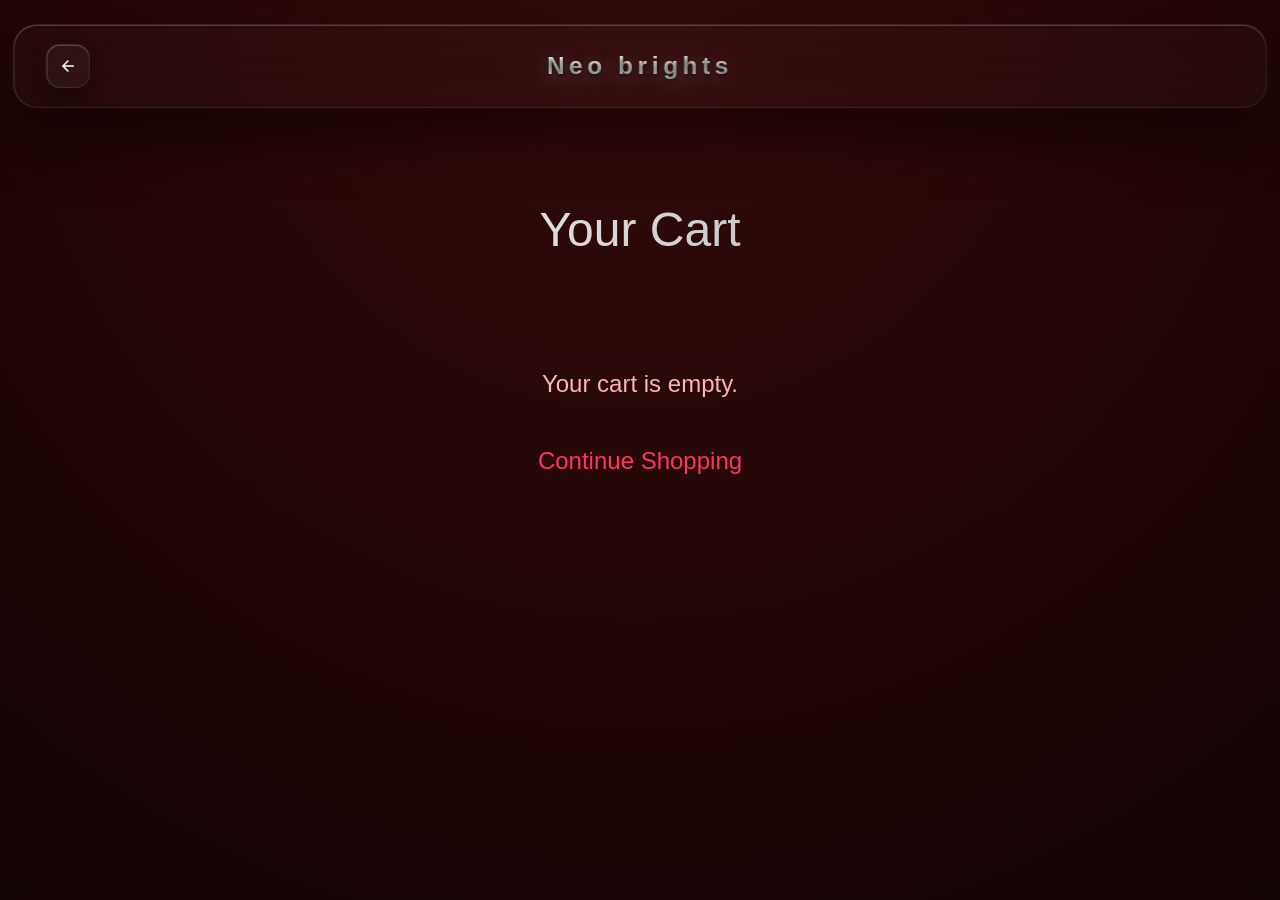
==== cart.html @ 3c1dd7f0 "Initial commit" ====
<!DOCTYPE html>
<html lang="en">
<head>
    <meta charset="UTF-8">
    <meta name="viewport" content="width=device-width, initial-scale=1.0">
    <title>Your Cart - Neo brights</title>
    <link rel="stylesheet" href="style.css">
    <style>
        body {
            background-color: var(--deep-black);
            color: var(--text-primary);
            min-height: 100vh;
            display: flex;
            flex-direction: column;
        }

        .cart-container {
            flex: 1;
            max-width: 1000px;
            margin: 10rem auto 4rem auto;
            padding: 2rem;
            width: 100%;
        }

        .cart-title {
            font-family: var(--font-serif);
            font-size: 3rem;
            margin-bottom: 2rem;
            background: linear-gradient(90deg, #ffffff, #aaaaaa);
            -webkit-background-clip: text;
            -webkit-text-fill-color: transparent;
            text-align: center;
        }

        .cart-items {
            display: flex;
            flex-direction: column;
            gap: 1.5rem;
            margin-bottom: 3rem;
        }

        .cart-item {
            display: flex;
            align-items: center;
            background: rgba(255, 255, 255, 0.03);
            backdrop-filter: blur(16px);
            padding: 1.5rem;
            border-radius: 16px;
            border: 1px solid rgba(255, 255, 255, 0.08);
            gap: 1.5rem;
        }

        .cart-item-img {
            width: 100px;
            height: 100px;
            object-fit: cover;
            border-radius: 10px;
            border: 1px solid rgba(255,255,255,0.1);
        }

        .cart-item-info {
            flex: 1;
        }

        .cart-item-title {
            font-size: 1.5rem;
            font-family: var(--font-serif);
            margin-bottom: 0.5rem;
        }

        .cart-item-price {
            color: var(--text-muted);
            font-family: var(--font-sans);
            font-size: 1.2rem;
        }

        .remove-btn {
            background: rgba(255, 50, 50, 0.1);
            color: #ff5555;
            border: 1px solid rgba(255, 50, 50, 0.3);
            padding: 0.5rem 1rem;
            border-radius: 8px;
            cursor: pointer;
            transition: all 0.3s ease;
        }

        .remove-btn:hover {
            background: rgba(255, 50, 50, 0.3);
        }

        .cart-summary {
            background: rgba(30, 5, 5, 0.5);
            padding: 2rem;
            border-radius: 16px;
            border: 1px solid rgba(255, 50, 50, 0.15);
            text-align: right;
            display: flex;
            flex-direction: column;
            align-items: flex-end;
            gap: 1rem;
        }

        .cart-total {
            font-size: 2rem;
            font-family: var(--font-serif);
            margin-bottom: 0.5rem;
        }

        .checkout-actions {
            display: flex;
            gap: 1rem;
        }

        .checkout-btn {
            display: inline-block;
            background: linear-gradient(135deg, #ff3366, #ff0044);
            color: white;
            text-decoration: none;
            padding: 1rem 2.5rem;
            border-radius: 30px;
            font-family: var(--font-sans);
            font-weight: bold;
            font-size: 1.2rem;
            transition: all 0.3s ease;
            box-shadow: 0 10px 20px rgba(255,50,100,0.4);
            cursor: pointer;
            border: none;
        }

        .checkout-btn:hover {
            transform: translateY(-3px);
            box-shadow: 0 15px 30px rgba(255,50,100,0.6);
        }

        .checkout-dashboard {
            background: rgba(255, 255, 255, 0.03);
            padding: 2rem;
            border-radius: 16px;
            border: 1px solid rgba(255, 255, 255, 0.08);
            display: flex;
            flex-direction: column;
            gap: 1.5rem;
            width: 100%;
            text-align: left;
            margin-top: 1.5rem;
            box-sizing: border-box;
        }

        .form-group {
            display: flex;
            flex-direction: column;
            gap: 0.5rem;
        }

        .form-group label {
            font-family: var(--font-sans);
            font-size: 0.9rem;
            text-transform: uppercase;
            letter-spacing: 0.1em;
            color: var(--text-muted);
            margin-left: 0.5rem;
        }

        .form-group input[type="text"],
        .form-group input[type="tel"],
        .form-group textarea {
            background: rgba(0, 0, 0, 0.2);
            border: 1px solid rgba(255, 50, 50, 0.2);
            border-radius: 12px;
            padding: 1rem 1.2rem;
            color: var(--text-primary);
            font-family: var(--font-sans);
            font-size: 1rem;
            transition: all 0.3s ease;
            resize: vertical;
        }

        .form-group input:focus,
        .form-group textarea:focus {
            outline: none;
            border-color: rgba(255, 50, 50, 0.6);
            background: rgba(255, 50, 50, 0.05);
        }

        .location-container {
            display: flex;
            flex-direction: column;
            gap: 0.8rem;
        }

        .btn-location {
            background: rgba(255, 50, 50, 0.1);
            color: #ffcccc;
            border: 1px solid rgba(255, 50, 50, 0.3);
            padding: 0.8rem 1.5rem;
            border-radius: 12px;
            font-family: var(--font-sans);
            font-weight: 600;
            cursor: pointer;
            transition: all 0.3s ease;
            display: flex;
            align-items: center;
            gap: 0.5rem;
            width: fit-content;
        }

        .btn-location:hover {
            background: rgba(255, 50, 50, 0.2);
        }

        .location-display {
            background: rgba(0,0,0,0.3);
            border: 1px solid rgba(255,255,255,0.1);
            color: var(--text-muted);
            padding: 0.8rem 1rem;
            border-radius: 8px;
            font-size: 0.9rem;
            font-family: monospace;
            word-break: break-all;
            display: none;
        }

        .btn-whatsapp {
            background: linear-gradient(135deg, #25D366, #128C7E);
            color: white;
            text-decoration: none;
            padding: 1.2rem;
            border-radius: 30px;
            font-family: var(--font-sans);
            font-weight: 700;
            font-size: 1.1rem;
            display: flex;
            justify-content: center;
            align-items: center;
            gap: 0.8rem;
            border: none;
            cursor: pointer;
            transition: all 0.3s ease;
            box-shadow: 0 10px 20px rgba(37, 211, 102, 0.3);
            width: 100%;
        }

        .btn-whatsapp:hover {
            transform: translateY(-3px);
            box-shadow: 0 15px 30px rgba(37, 211, 102, 0.4);
        }

        .empty-cart {
            text-align: center;
            color: var(--text-muted);
            font-size: 1.5rem;
            padding: 4rem 0;
            font-family: var(--font-sans);
        }

        @media (max-width: 768px) {
            .cart-item {
                flex-direction: column;
                text-align: center;
            }
            .cart-summary {
                align-items: center;
                text-align: center;
            }
            .checkout-actions {
                flex-direction: column;
            }
        }
    </style>
</head>
<body>

    <!-- TOP BAR -->
    <div class="top-bar">
        <div class="top-bar-left">
            <a href="index.html" class="social-btn" title="Back Home">
                <svg viewBox="0 0 24 24" fill="currentColor" width="18" height="18">
                    <path d="M20 11H7.83l5.59-5.59L12 4l-8 8 8 8 1.41-1.41L7.83 13H20v-2z"/>
                </svg>
            </a>
        </div>
        
        <div class="top-bar-center">
            <div class="brand">Neo brights</div>
        </div>

        <div class="top-bar-right">
            <!-- Space holder to keep center aligned -->
            <div style="width: 44px; height: 44px;"></div>
        </div>
    </div>

    <div class="cart-container">
        <h1 class="cart-title">Your Cart</h1>
        <div id="cart-items-container" class="cart-items">
            <!-- Cart items injected via JS -->
        </div>

        <div id="cart-summary" class="cart-summary" style="display: none;">
            <div class="checkout-actions">
                <button class="remove-btn" onclick="clearCart()">Clear Cart</button>
            </div>
            
            <div id="checkout-content" class="checkout-dashboard">
                <h3 style="font-family: var(--font-serif); font-size: 1.5rem; margin-bottom: 0;">Checkout Details</h3>
                
                <div class="form-group">
                    <label for="order-name">Your Full Name</label>
                    <input type="text" id="order-name" placeholder="John Doe" required>
                </div>

                <div class="form-group">
                    <label for="order-address">Delivery Address</label>
                    <textarea id="order-address" rows="3" placeholder="House/Flat No, Street, Landmark, City, Pincode" required></textarea>
                </div>

                <div class="location-container">
                    <button class="btn-location" id="btn-location">
                        <svg viewBox="0 0 24 24" fill="currentColor" width="18" height="18">
                            <path d="M12 2C8.13 2 5 5.13 5 9c0 5.25 7 13 7 13s7-7.75 7-13c0-3.87-3.13-7-7-7zm0 9.5c-1.38 0-2.5-1.12-2.5-2.5s1.12-2.5 2.5-2.5 2.5 1.12 2.5 2.5-1.12 2.5-2.5 2.5z"/>
                        </svg>
                        Detect Current Location
                    </button>
                    <div class="location-display" id="location-display">Waiting for location...</div>
                </div>

                <button class="btn-whatsapp" id="btn-whatsapp">
                    <svg viewBox="0 0 24 24" fill="currentColor" width="24" height="24">
                        <path d="M17.472 14.382c-.297-.149-1.758-.867-2.03-.967-.273-.099-.471-.148-.67.15-.197.297-.767.966-.94 1.164-.173.199-.347.223-.644.075-.297-.15-1.255-.463-2.39-1.475-.883-.788-1.48-1.761-1.653-2.059-.173-.297-.018-.458.13-.606.134-.133.298-.347.446-.52.149-.174.198-.298.298-.497.099-.198.05-.371-.025-.52-.075-.149-.669-1.612-.916-2.207-.242-.579-.487-.5-.669-.51-.173-.008-.371-.01-.57-.01-.198 0-.52.074-.792.372-.272.297-1.04 1.016-1.04 2.479 0 1.462 1.065 2.875 1.213 3.074.149.198 2.096 3.2 5.077 4.487.709.306 1.262.489 1.694.625.712.227 1.36.195 1.871.118.571-.085 1.758-.719 2.006-1.413.248-.694.248-1.289.173-1.413-.074-.124-.272-.198-.57-.347m-5.421 7.403h-.004a9.87 9.87 0 01-5.031-1.378l-.361-.214-3.741.982.998-3.648-.235-.374a9.86 9.86 0 01-1.51-5.26c.001-5.45 4.436-9.884 9.888-9.884 2.64 0 5.122 1.03 6.988 2.898a9.825 9.825 0 012.893 6.994c-.003 5.45-4.437 9.884-9.885 9.884m8.413-18.297A11.815 11.815 0 0012.05 0C5.495 0 .16 5.335.157 11.892c0 2.096.547 4.142 1.588 5.945L.057 24l6.305-1.654a11.882 11.882 0 005.683 1.448h.005c6.554 0 11.89-5.335 11.893-11.893a11.821 11.821 0 00-3.48-8.413z"/>
                    </svg>
                    Place Order via WhatsApp
                </button>
            </div>
        </div>
    </div>

    <script>
        function loadCart() {
            const cartItemsContainer = document.getElementById("cart-items-container");
            const cartSummary = document.getElementById("cart-summary");
            
            let cart = JSON.parse(localStorage.getItem("neo_cart")) || [];

            if (cart.length === 0) {
                cartItemsContainer.innerHTML = '<div class="empty-cart">Your cart is empty. <br><br><a href="index.html" style="color: #ff3366; text-decoration: none;">Continue Shopping</a></div>';
                cartSummary.style.display = "none";
                return;
            }

            cartSummary.style.display = "flex";
            cartItemsContainer.innerHTML = "";

            cart.forEach((item, index) => {
                const itemDiv = document.createElement("div");
                itemDiv.className = "cart-item fade-in-section";
                itemDiv.innerHTML = `
                    <img src="${item.image}" alt="${item.title}" class="cart-item-img">
                    <div class="cart-item-info">
                        <h2 class="cart-item-title">${item.title}</h2>
                        <div class="cart-item-price">Qty: ${item.quantity || 1}</div>
                    </div>
                    <button class="remove-btn" onclick="removeItem(${index})">Remove</button>
                `;
                cartItemsContainer.appendChild(itemDiv);
            });

            // Trigger animation for newly rendered items
            setTimeout(() => {
                document.querySelectorAll('.fade-in-section').forEach(el => {
                    el.style.opacity = '1';
                    el.style.transform = 'translateY(0)';
                    el.style.transition = 'opacity 0.8s ease, transform 0.8s ease';
                });
            }, 50);
        }

        function removeItem(index) {
            let cart = JSON.parse(localStorage.getItem("neo_cart")) || [];
            cart.splice(index, 1);
            localStorage.setItem("neo_cart", JSON.stringify(cart));
            loadCart();
        }

        function clearCart() {
            if(confirm("Are you sure you want to clear your cart?")) {
                localStorage.removeItem("neo_cart");
                loadCart();
            }
        }

        let userLocationStr = "";

        document.addEventListener("DOMContentLoaded", () => {
            loadCart();
            
            // Listen for cross-tab cart updates
            window.addEventListener("storage", function(e) {
                if (e.key === "neo_cart") {
                    loadCart();
                }
            });
            
            // Location Logic
            const btnLocation = document.getElementById("btn-location");
            const locationDisplay = document.getElementById("location-display");

            btnLocation.addEventListener("click", () => {
                locationDisplay.style.display = "block";
                locationDisplay.textContent = "Fetching location...";
                
                if (navigator.geolocation) {
                    navigator.geolocation.getCurrentPosition(
                        (position) => {
                            const lat = position.coords.latitude;
                            const lng = position.coords.longitude;
                            const mapsLink = `https://www.google.com/maps?q=${lat},${lng}`;
                            userLocationStr = mapsLink;
                            locationDisplay.innerHTML = `Location found! <br> <a href="${mapsLink}" target="_blank" style="color: #ffcccc;">${mapsLink}</a>`;
                            btnLocation.textContent = "Location Detected ✓";
                            btnLocation.style.background = "rgba(0, 255, 0, 0.1)";
                            btnLocation.style.borderColor = "rgba(0, 255, 0, 0.3)";
                            btnLocation.style.color = "#aaffaa";
                        },
                        (error) => {
                            locationDisplay.textContent = "Unable to retrieve your location.";
                        }
                    );
                } else {
                    locationDisplay.textContent = "Geolocation is not supported by your browser.";
                }
            });

            // WhatsApp Ordering Logic
            const btnWhatsapp = document.getElementById("btn-whatsapp");
            btnWhatsapp.addEventListener("click", () => {
                let cart = JSON.parse(localStorage.getItem("neo_cart")) || [];
                if(cart.length === 0) {
                    alert("Your cart is empty.");
                    return;
                }

                const name = document.getElementById("order-name").value.trim();
                const address = document.getElementById("order-address").value.trim();

                if (!name || !address) {
                    alert("Please fill in your Name and Delivery Address.");
                    return;
                }

                let message = `*NEW ORDER - NEO BRIGHTS*%0A%0A`;
                message += `*Customer Details:*%0A`;
                message += `Name: ${name}%0A`;
                message += `Address: ${address}%0A`;
                if (userLocationStr) {
                    message += `Location Pin: ${userLocationStr}%0A`;
                }
                
                message += `%0A*Order Items:*%0A`;
                cart.forEach(item => {
                    let qty = item.quantity || 1;
                    message += `- ${item.title} x${qty}%0A`;
                });
                message += `%0APlease confirm my order and provide payment details.`;

                const whatsappNumber = "916235049267";
                window.location.href = `https://wa.me/${whatsappNumber}?text=${message}`;
            });
        });
    </script>
</body>
</html>
---- style.css ----
:root {
    --deep-black: #140505;
    --matte-charcoal: #1f0808;
    --border-color: rgba(255, 115, 115, 0.2);
    --text-primary: #FFFFFF;
    --text-muted: #ffb3b3;
    
    --font-serif: 'Outfit', sans-serif;
    --font-sans: 'Inter', sans-serif;
    
    --spacing-sm: 1.5rem;
    --spacing-md: 3rem;
    --spacing-lg: 6rem;
    --spacing-xl: 10rem;
}

* {
    margin: 0;
    padding: 0;
    box-sizing: border-box;
}

body {
    background: radial-gradient(circle at 50% 0%, #330a0a 0%, #140505 100%);
    background-attachment: fixed;
    color: var(--text-primary);
    font-family: var(--font-sans);
    line-height: 1.6;
    -webkit-font-smoothing: antialiased;
    /* Smooth scroll for native scrolling */
    scroll-behavior: smooth;
    overflow-x: hidden;
}

/* Typography */
h1, h2, h3, .serif {
    font-family: var(--font-serif);
    font-weight: 400;
}

.metadata {
    font-family: var(--font-sans);
    text-transform: uppercase;
    letter-spacing: 0.15em;
    font-size: 0.75rem;
    color: var(--text-muted);
}

.top-bar {
    position: fixed;
    top: 1.5rem;
    left: 50%;
    transform: translateX(-50%);
    width: 98%;
    max-width: 1600px;
    z-index: 200;
    display: flex;
    justify-content: space-between;
    padding: 1.2rem 2rem;
    pointer-events: none; /* Allows clicks to pass through empty spaces */
    
    /* Liquid Glass Box Edge Carved */
    background: rgba(255, 255, 255, 0.02);
    backdrop-filter: blur(24px);
    -webkit-backdrop-filter: blur(24px);
    border-radius: 24px;
    border: 1px solid rgba(255, 255, 255, 0.08);
    box-shadow: 0 30px 60px rgba(0, 0, 0, 0.4), inset 0 1px 0 rgba(255, 255, 255, 0.2), inset 1px 0 0 rgba(255, 255, 255, 0.1);
}
.top-bar-left, .top-bar-right {
    display: flex;
    gap: 1rem;
}

.social-btn {
    pointer-events: auto; /* Makes the button itself clickable */
    color: var(--text-primary);
    
    /* Liquid Glass Box Edge Carved */
    background: rgba(255, 255, 255, 0.03);
    backdrop-filter: blur(16px);
    -webkit-backdrop-filter: blur(16px);
    border-radius: 14px; /* Carved box edges instead of full circle */
    border: 1px solid rgba(255, 255, 255, 0.1);
    box-shadow: 0 10px 20px rgba(0, 0, 0, 0.3), inset 0 1px 0 rgba(255, 255, 255, 0.2), inset 1px 0 0 rgba(255, 255, 255, 0.1);
    
    width: 44px;
    height: 44px;
    display: flex;
    align-items: center;
    justify-content: center;
    transition: all 0.3s cubic-bezier(0.25, 1, 0.5, 1);
    text-decoration: none;
}

.social-btn:hover {
    background: rgba(255, 255, 255, 0.1);
    transform: translateY(-3px);
    box-shadow: 0 15px 30px rgba(0, 0, 0, 0.4), inset 0 1px 0 rgba(255, 255, 255, 0.4), inset 1px 0 0 rgba(255, 255, 255, 0.3);
}

.top-bar-center {
    display: flex;
    align-items: center;
    justify-content: center;
}

.brand {
    font-family: var(--font-serif);
    font-size: 1.5rem;
    font-weight: 700;
    letter-spacing: 0.2em;
    background: linear-gradient(90deg, #ffffff, #dddddd);
    -webkit-background-clip: text;
    -webkit-text-fill-color: transparent;
    text-shadow: 0 4px 20px rgba(255,255,255,0.3), 0 2px 5px rgba(0,0,0,0.8);
    margin: 0 1rem;
}

/* Base Scroll Sections */
.scroll-section {
    position: relative;
    width: 100%;
}

.sticky-container {
    position: sticky;
    top: 0;
    height: 100vh;
    width: 100%;
    display: flex;
    flex-direction: column;
    justify-content: center;
    align-items: center;
    overflow: hidden;
}

/* CANVAS HERO & MIDDLE SECTIONS */
#hero-canvas, #middle-canvas {
    position: absolute;
    top: 0;
    left: 0;
    width: 100vw;
    height: 100vh;
    object-fit: cover;
    z-index: 1;
}

.hero-content {
    position: absolute;
    top: 50%;
    left: 50%;
    transform: translate(-50%, -50%);
    z-index: 10;
    text-align: center;
    pointer-events: none;
    width: 100%;
}

.hero-title {
    font-size: 8vw; /* Massive typography */
    line-height: 1;
    margin-bottom: 1rem;
    opacity: 0; /* Managed by JS */
}

.hero-subtitle {
    font-family: var(--font-sans);
    font-weight: 300;
    font-size: 1.2rem;
    color: var(--text-muted);
    opacity: 0;
}

.hero-search-container {
    margin-top: 2.5rem;
    display: flex;
    align-items: center;
    background: rgba(255, 255, 255, 0.05);
    backdrop-filter: blur(16px);
    -webkit-backdrop-filter: blur(16px);
    border-radius: 40px;
    padding: 0.5rem;
    border: 1px solid rgba(255, 255, 255, 0.1);
    box-shadow: 0 15px 30px rgba(0, 0, 0, 0.3), inset 0 1px 0 rgba(255, 255, 255, 0.2);
    width: 100%;
    min-width: 320px;
    max-width: 450px;
    pointer-events: auto; /* Allow typing in search */
    animation: fadeUpSearch 1s ease forwards;
    opacity: 0;
    transform: translateY(20px);
    transition: all 0.3s ease;
}

.hero-search-container:focus-within {
    border-color: rgba(255, 115, 115, 0.6);
    box-shadow: 0 0 25px rgba(255, 115, 115, 0.3), inset 0 1px 0 rgba(255, 255, 255, 0.2);
    background: rgba(255, 255, 255, 0.08);
}

@keyframes fadeUpSearch {
    to {
        opacity: 1;
        transform: translateY(0);
    }
}

.hero-search-input {
    flex: 1;
    background: transparent;
    border: none;
    outline: none;
    color: var(--text-primary);
    font-family: var(--font-sans);
    font-size: 1.1rem;
    padding: 0.5rem 1rem;
}

.hero-search-input::placeholder {
    color: rgba(255, 255, 255, 0.5);
}

.hero-search-btn {
    background: linear-gradient(135deg, #ff4d4d, #ff9999);
    border: none;
    border-radius: 50%;
    width: 45px;
    height: 45px;
    display: flex;
    justify-content: center;
    align-items: center;
    color: #ffffff;
    cursor: pointer;
    transition: all 0.3s ease;
    box-shadow: 0 5px 15px rgba(255, 77, 77, 0.4);
}

.hero-search-btn:hover {
    background: linear-gradient(135deg, #ff3333, #ff8080);
    transform: scale(1.1);
    box-shadow: 0 8px 25px rgba(255, 77, 77, 0.6), 0 0 15px rgba(255, 77, 77, 0.5);
}

.feature-overlay {
    position: absolute;
    z-index: 20;
    max-width: 350px;
    opacity: 0;
    pointer-events: none;
}

#feature-1, #middle-feature-1 {
    top: 20%;
    left: 10%;
}

#feature-2, #middle-feature-2 {
    bottom: 20%;
    right: 10%;
    text-align: right;
}

#feature-3, #middle-feature-3 {
    bottom: 20%;
    left: 10%;
}

.feature-subtitle {
    font-family: var(--font-sans);
    text-transform: uppercase;
    letter-spacing: 0.15em;
    font-size: 0.75rem;
    color: var(--text-primary);
    margin-bottom: 0.5rem;
}

.feature-title {
    font-family: var(--font-serif);
    font-size: 2.2rem;
    line-height: 1.1;
    margin-bottom: 0.5rem;
    color: var(--text-primary);
}

.feature-desc {
    font-family: var(--font-sans);
    font-size: 1rem;
    font-weight: 300;
    color: var(--text-muted);
}

/* DETAILS SECTION */
.extended-scroll {
    height: 250vh; /* Long scroll area to trigger animations */
    background-color: var(--deep-black);
    border-top: 1px solid var(--border-color);
}

.details-layout {
    display: flex;
    justify-content: center;
    align-items: center;
    background-color: var(--matte-charcoal);
}

.details-text-container {
    max-width: 800px;
    padding: var(--spacing-md);
    text-align: center;
}

.details-title {
    font-size: 5rem;
    line-height: 1.1;
    margin: 2rem 0;
    color: var(--text-primary);
}

.details-description {
    font-size: 1.5rem;
    font-weight: 300;
    color: var(--text-muted);
    margin-bottom: 3rem;
}

/* Initial state for elements animated by JS */
.slide-up-item {
    opacity: 0;
}

.fade-in-section {
    opacity: 0;
}


/* Antigravity Container for Normal Flow Sections */
.antigravity-container {
    max-width: 1600px;
    margin: 0 auto;
    padding: var(--spacing-md) var(--spacing-sm);
    padding-bottom: var(--spacing-xl);
    background: transparent;
}

/* Section 3: Trust Ecosystem Grid */
.trust-ecosystem {
    display: grid;
    grid-template-columns: repeat(1, 1fr);
    gap: 1.5rem;
    margin-bottom: var(--spacing-xl);
}

@media (min-width: 768px) {
    .trust-ecosystem {
        grid-template-columns: repeat(3, 1fr);
    }
}

.trust-badge {
    border: 1px solid var(--border-color);
    border-radius: 16px;
    padding: var(--spacing-md);
    display: flex;
    flex-direction: column;
    align-items: center;
    justify-content: center;
    gap: 1rem;
    background: rgba(255, 255, 255, 0.03);
    backdrop-filter: blur(12px);
    -webkit-backdrop-filter: blur(12px);
    box-shadow: 0 10px 30px rgba(0, 0, 0, 0.2);
    transition: all 0.3s ease;
}

.trust-badge:hover {
    background: rgba(255, 255, 255, 0.06);
    transform: translateY(-5px);
}

.badge-icon {
    font-size: 1.5rem;
}

.badge-text {
    font-family: var(--font-sans);
    text-transform: uppercase;
    letter-spacing: 0.1em;
    font-size: 0.8rem;
    color: var(--text-muted);
}

/* Section 4: Narrative Specifications */
.narrative-specs {
    border-top: 1px solid var(--border-color);
    padding-top: var(--spacing-lg);
    margin-bottom: var(--spacing-xl);
}

.section-heading {
    font-size: 2.5rem;
    margin-bottom: var(--spacing-md);
    text-align: center;
}

.specs-grid {
    display: grid;
    grid-template-columns: 1fr;
    gap: 1.5rem;
}

@media (min-width: 768px) {
    .specs-grid {
        grid-template-columns: repeat(2, 1fr);
    }
}

@media (min-width: 1024px) {
    .specs-grid {
        grid-template-columns: repeat(3, 1fr);
    }
}

.spec-item {
    border: 1px solid var(--border-color);
    border-radius: 16px;
    padding: var(--spacing-md);
    display: flex;
    flex-direction: column;
    gap: 0.5rem;
    background: rgba(255, 255, 255, 0.03);
    backdrop-filter: blur(12px);
    -webkit-backdrop-filter: blur(12px);
    box-shadow: 0 10px 30px rgba(0, 0, 0, 0.2);
    transition: all 0.3s ease;
}

.spec-item:hover {
    background: rgba(255, 255, 255, 0.06);
    transform: translateY(-5px);
}

.spec-label {
    font-family: var(--font-sans);
    text-transform: uppercase;
    letter-spacing: 0.1em;
    font-size: 0.75rem;
    color: var(--text-muted);
}

.spec-value {
    font-family: var(--font-serif);
    font-size: 1.5rem;
    color: var(--text-primary);
}

/* Spare Parts Explanation Note */
.spare-parts-note {
    border: 1px solid var(--border-color);
    padding: var(--spacing-lg);
    background: rgba(255, 255, 255, 0.03);
    backdrop-filter: blur(12px);
    -webkit-backdrop-filter: blur(12px);
    border-radius: 16px;
    box-shadow: 0 10px 30px rgba(0, 0, 0, 0.2);
    margin-bottom: var(--spacing-lg);
    text-align: center;
}

.note-title {
    font-family: var(--font-serif);
    font-size: 2.2rem;
    color: var(--text-primary);
    margin-bottom: 1.5rem;
    letter-spacing: 0.05em;
}

.note-lines {
    display: flex;
    flex-direction: column;
    gap: 1rem;
    align-items: center;
}

.note-text {
    font-family: var(--font-sans);
    font-size: 1.1rem;
    color: var(--text-muted);
    font-weight: 300;
    max-width: 800px;
    line-height: 1.5;
}

/* Section 5: Location Section */
.location-section {
    border: 1px solid var(--border-color);
    padding: var(--spacing-md);
    background: rgba(255, 255, 255, 0.03);
    backdrop-filter: blur(12px);
    -webkit-backdrop-filter: blur(12px);
    border-radius: 16px;
    box-shadow: 0 10px 30px rgba(0, 0, 0, 0.2);
    margin-bottom: var(--spacing-lg);
    display: flex;
    flex-direction: column;
    align-items: center;
    gap: 2rem;
}

.location-title {
    font-family: var(--font-sans);
    font-size: 2rem;
    font-weight: 700;
    color: var(--text-primary);
    text-transform: uppercase;
    letter-spacing: 0.1em;
    text-align: center;
}

.map-container {
    width: 100%;
    height: 400px;
    position: relative;
    border-radius: 12px;
    overflow: hidden;
    border: 1px solid rgba(255, 255, 255, 0.1);
}

.map-container iframe {
    width: 100%;
    height: 100%;
    filter: invert(90%) hue-rotate(180deg); /* Dark mode map trick */
    opacity: 0.8;
    transition: opacity 0.3s;
}

.map-container:hover iframe {
    opacity: 1;
}

.animated-pin {
    position: absolute;
    top: 50%;
    left: 50%;
    transform: translate(-50%, -50%);
    pointer-events: none;
    color: #ff3366;
    animation: bounce-pin 2s infinite cubic-bezier(0.28, 0.84, 0.42, 1);
    z-index: 10;
    filter: drop-shadow(0 10px 10px rgba(0,0,0,0.5));
}

@keyframes bounce-pin {
    0%, 100% {
        transform: translate(-50%, -50%) translateY(0);
    }
    50% {
        transform: translate(-50%, -50%) translateY(-20px);
    }
}

.location-actions {
    margin-top: 1rem;
}

.btn-map {
    display: inline-flex;
    align-items: center;
    padding: 1rem 2rem;
    font-family: var(--font-sans);
    font-size: 1rem;
    font-weight: 600;
    text-transform: uppercase;
    letter-spacing: 0.05em;
    color: var(--deep-black);
    background-color: var(--text-primary);
    border-radius: 30px;
    text-decoration: none;
    transition: all 0.3s ease;
}

.btn-map:hover {
    transform: translateY(-3px);
    box-shadow: 0 10px 20px rgba(255, 255, 255, 0.2);
}

/* Section 4: Component Anatomy (Product Grid) */
.product-grid-container {
    display: grid;
    grid-template-columns: repeat(1, 1fr);
    gap: 2rem;
    padding: 4rem 1.5rem;
    background-color: var(--deep-black);
    max-width: 1100px;
    margin: 0 auto;
}

@media (min-width: 768px) {
    .product-grid-container {
        grid-template-columns: repeat(2, 1fr);
    }
}

.product-grid-item {
    background: rgba(255, 255, 255, 0.03);
    border: 1px solid rgba(255, 255, 255, 0.1);
    border-radius: 16px;
    padding: 2rem;
    display: flex;
    flex-direction: column;
    align-items: center;
    justify-content: space-between;
    box-shadow: 0 10px 30px rgba(0,0,0,0.3);
    transition: all 0.3s ease;
    height: 100%;
}

.product-grid-item:hover {
    transform: translateY(-8px) scale(1.02);
    box-shadow: 0 15px 40px rgba(255, 115, 115, 0.2), 0 0 20px rgba(255, 77, 77, 0.1);
    background: rgba(255, 255, 255, 0.06);
    border-color: rgba(255, 115, 115, 0.4);
}

.product-grid-item img {
    width: 100%;
    height: 240px;
    object-fit: contain;
    border-radius: 8px;
    margin-bottom: 1.5rem;
    transition: transform 0.4s ease;
}

.product-grid-item:hover img {
    transform: scale(1.03);
}

.product-grid-text {
    text-align: center;
    width: 100%;
    display: flex;
    flex-direction: column;
    align-items: center;
    flex-grow: 1;
}

.product-grid-text .anatomy-title {
    font-size: 1.35rem;
    font-weight: 500;
    line-height: 1.4;
    margin-bottom: 1rem;
    color: var(--text-primary);
}

.anatomy-title {
    font-size: 3rem;
    line-height: 1.1;
    margin-bottom: 1rem;
    color: var(--text-primary);
}

.anatomy-desc {
    font-family: var(--font-sans);
    font-size: 1.2rem;
    font-weight: 300;
    color: var(--text-muted);
}
/* STATIC SECTION TITLE */
.static-title-container {
    width: 100%;
    background: transparent;
    padding: 6rem 0 2rem 0;
    text-align: center;
    position: relative;
    z-index: 50;
    display: flex;
    justify-content: center;
}

.static-title {
    font-family: var(--font-serif);
    font-size: 3.5rem;
    font-weight: 400;
    text-transform: capitalize;
    letter-spacing: 0.05em;
    display: inline-block;
    
    /* Elegant Metallic Gradient */
    background: linear-gradient(90deg, #dddddd, #ffffff, #aaaaaa);
    -webkit-background-clip: text;
    -webkit-text-fill-color: transparent;
    text-shadow: 0 5px 15px rgba(255, 255, 255, 0.1);
}

/* MARQUEE SECTION */
.marquee-container {
    width: 100%;
    overflow: hidden;
    background-color: var(--matte-charcoal);
    padding: 2rem 0;
    display: flex;
    white-space: nowrap;
    border-top: 1px solid var(--border-color);
    border-bottom: 1px solid var(--border-color);
    position: relative;
    z-index: 50;
}

.marquee-content {
    display: flex;
    animation: marquee-scroll 20s linear infinite;
}

.marquee-content span {
    font-family: 'DotGothic16', monospace;
    font-size: 4rem;
    color: var(--text-primary);
    display: inline-flex;
    align-items: center;
    padding-right: 2rem;
}

.marquee-bold .marquee-content span {
    font-family: var(--font-sans) !important;
    font-weight: 700 !important;
}

.white-point {
    display: inline-block;
    width: 15px;
    height: 15px;
    background-color: #ffffff;
    border-radius: 50%;
    margin-left: 2rem;
    box-shadow: 0 0 15px rgba(255, 255, 255, 0.9);
}

@keyframes marquee-scroll {
    0% {
        transform: translateX(0);
    }
    100% {
        transform: translateX(-100%);
    }
}

/* SLIDING SIDEBAR MENU */
.sidebar-overlay {
    position: fixed;
    top: 0;
    left: 0;
    width: 100vw;
    height: 100vh;
    background: rgba(0, 0, 0, 0.6);
    backdrop-filter: blur(5px);
    z-index: 900;
    opacity: 0;
    visibility: hidden;
    transition: all 0.4s ease;
}

.sidebar-overlay.active {
    opacity: 1;
    visibility: visible;
}

.sidebar-menu {
    position: fixed;
    top: 0;
    left: 0;
    width: 350px;
    height: 100vh;
    background: rgba(5, 10, 21, 0.85);
    backdrop-filter: blur(20px);
    -webkit-backdrop-filter: blur(20px);
    border-right: 1px solid rgba(255, 255, 255, 0.1);
    z-index: 1000;
    transform: translateX(-100%);
    transition: transform 0.4s cubic-bezier(0.16, 1, 0.3, 1);
    display: flex;
    flex-direction: column;
    padding: 4rem 2rem;
    box-shadow: 20px 0 50px rgba(0, 0, 0, 0.5);
}

.sidebar-menu.active {
    transform: translateX(0);
}

.close-btn {
    position: absolute;
    top: 1.5rem;
    right: 1.5rem;
    background: transparent;
    border: none;
    color: var(--text-primary);
    font-size: 2rem;
    cursor: pointer;
    transition: color 0.3s;
}

.close-btn:hover {
    color: var(--text-muted);
}

.sidebar-title {
    font-family: var(--font-sans);
    font-size: 1.5rem;
    letter-spacing: 0.15em;
    text-transform: uppercase;
    margin-bottom: 2rem;
    border-bottom: 1px solid rgba(255, 255, 255, 0.1);
    padding-bottom: 1rem;
}

.sidebar-links {
    list-style: none;
    display: flex;
    flex-direction: column;
    gap: 1.5rem;
}

.sidebar-links li a {
    color: var(--text-primary);
    text-decoration: none;
    font-family: var(--font-sans);
    font-size: 1.1rem;
    letter-spacing: 0.05em;
    transition: color 0.3s;
}

.sidebar-links li a:hover {
    color: var(--text-muted);
}

/* ==========================================================================
   FOOTER (Beautiful, Centered text)
   ========================================================================== */
.lux-footer {
    padding: var(--spacing-lg) var(--spacing-md);
    background-color: var(--deep-black);
    border-top: 1px solid rgba(255, 255, 255, 0.05);
    text-align: center;
    position: relative;
    overflow: hidden;
}

.lux-footer p {
    font-family: var(--font-serif);
    font-size: 1.5rem;
    font-style: italic;
    background: linear-gradient(90deg, #bbbbbb, #ffffff, #bbbbbb);
    -webkit-background-clip: text;
    -webkit-text-fill-color: transparent;
    letter-spacing: 0.1em;
    margin: 0;
    text-shadow: 0 0 20px rgba(255,255,255,0.2);
    animation: gentle-pulse 3s infinite ease-in-out;
}

@keyframes gentle-pulse {
    0% { opacity: 0.7; }
    50% { opacity: 1; text-shadow: 0 0 30px rgba(255,255,255,0.4); }
    100% { opacity: 0.7; }
}

/* ==========================================================================
   MOBILE & PERFORMANCE OPTIMIZATIONS
   ========================================================================== */
@media (max-width: 768px) {
    /* Top Bar Scaling */
    .top-bar {
        padding: 0.5rem 1rem;
    }
    
    .social-btn {
        width: 30px;
        height: 30px;
    }
    
    .social-btn svg {
        width: 14px;
        height: 14px;
    }

    /* Hero Section Sizing */
    .hero-title {
        font-size: 15vw;
    }

    .hero-subtitle {
        font-size: 1rem;
    }

    /* Feature Overlays to stack better on mobile */
    #feature-1 { top: 10%; left: 5%; max-width: 250px; }
    #feature-2 { bottom: 10%; right: 5%; max-width: 250px; }
    #feature-3 { bottom: 15%; left: 5%; max-width: 250px; }

    .feature-title { font-size: 1.5rem; }
}
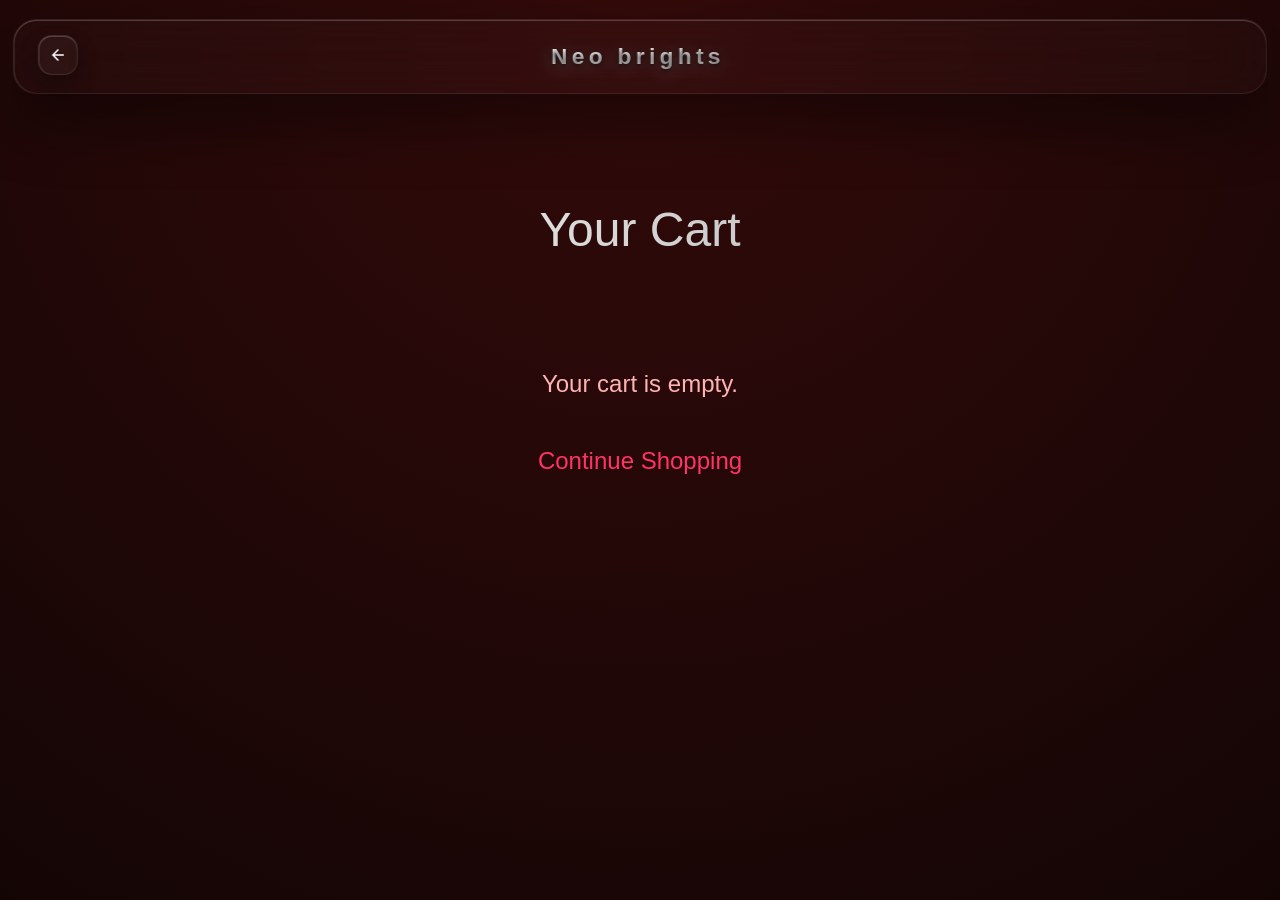
==== commit 4cadcc35: "Fix mobile loading memory limits, add location logic, and checkout animation" ====
--- a/cart.html
+++ b/cart.html
@@ -266,9 +266,102 @@
                 flex-direction: column;
             }
         }
+
+        /* Success Modal */
+        .success-modal {
+            position: fixed;
+            top: 0;
+            left: 0;
+            width: 100%;
+            height: 100%;
+            background: rgba(0, 0, 0, 0.8);
+            backdrop-filter: blur(10px);
+            z-index: 1000;
+            display: flex;
+            align-items: center;
+            justify-content: center;
+            opacity: 0;
+            pointer-events: none;
+            transition: opacity 0.5s ease;
+        }
+
+        .success-modal.show {
+            opacity: 1;
+            pointer-events: auto;
+        }
+
+        .success-content {
+            background: rgba(255, 255, 255, 0.05);
+            border: 1px solid rgba(255, 255, 255, 0.1);
+            padding: 3rem;
+            border-radius: 24px;
+            text-align: center;
+            transform: scale(0.8);
+            transition: transform 0.5s cubic-bezier(0.175, 0.885, 0.32, 1.275);
+            box-shadow: 0 20px 50px rgba(0,0,0,0.5);
+        }
+
+        .success-modal.show .success-content {
+            transform: scale(1);
+        }
+
+        .check-icon {
+            width: 80px;
+            height: 80px;
+            border-radius: 50%;
+            background: rgba(37, 211, 102, 0.2);
+            color: #25D366;
+            display: flex;
+            align-items: center;
+            justify-content: center;
+            margin: 0 auto 1.5rem auto;
+            border: 2px solid #25D366;
+        }
+
+        .check-icon svg {
+            width: 40px;
+            height: 40px;
+            stroke-dasharray: 100;
+            stroke-dashoffset: 100;
+        }
+
+        .success-modal.show .check-icon svg {
+            animation: drawCheck 1s ease forwards 0.3s;
+        }
+
+        @keyframes drawCheck {
+            to { stroke-dashoffset: 0; }
+        }
+
+        .success-content h2 {
+            font-family: var(--font-serif);
+            font-size: 2rem;
+            margin-bottom: 0.5rem;
+            color: white;
+        }
+        
+        .success-content p {
+            font-family: var(--font-sans);
+            color: var(--text-primary);
+        }
     </style>
 </head>
 <body>
+    
+    <!-- SUCCESS MODAL -->
+    <div id="success-modal" class="success-modal">
+        <div class="success-content">
+            <div class="check-icon">
+                <svg viewBox="0 0 24 24" fill="none" stroke="currentColor" stroke-width="3" stroke-linecap="round" stroke-linejoin="round">
+                    <path d="M22 11.08V12a10 10 0 1 1-5.93-9.14"></path>
+                    <polyline points="22 4 12 14.01 9 11.01"></polyline>
+                </svg>
+            </div>
+            <h2>Order Successful!</h2>
+            <p>Thank you! Your order has been placed successfully.</p>
+            <p style="font-size: 0.9rem; color: var(--text-muted); margin-top: 1rem;">Redirecting to WhatsApp to complete your order...</p>
+        </div>
+    </div>
 
     <!-- TOP BAR -->
     <div class="top-bar">
@@ -410,20 +503,38 @@
                 
                 if (navigator.geolocation) {
                     navigator.geolocation.getCurrentPosition(
-                        (position) => {
+                        async (position) => {
                             const lat = position.coords.latitude;
                             const lng = position.coords.longitude;
+                            const accuracy = position.coords.accuracy.toFixed(0);
                             const mapsLink = `https://www.google.com/maps?q=${lat},${lng}`;
+                            
                             userLocationStr = mapsLink;
-                            locationDisplay.innerHTML = `Location found! <br> <a href="${mapsLink}" target="_blank" style="color: #ffcccc;">${mapsLink}</a>`;
+                            
                             btnLocation.textContent = "Location Detected ✓";
                             btnLocation.style.background = "rgba(0, 255, 0, 0.1)";
                             btnLocation.style.borderColor = "rgba(0, 255, 0, 0.3)";
                             btnLocation.style.color = "#aaffaa";
+                            
+                            locationDisplay.innerHTML = `Location found! (Accuracy: ${accuracy}m)<br>Fetching exact street address...`;
+
+                            try {
+                                const response = await fetch(`https://nominatim.openstreetmap.org/reverse?lat=${lat}&lon=${lng}&format=json`);
+                                const data = await response.json();
+                                if(data && data.display_name) {
+                                    userLocationStr += `%0AAddress: ${data.display_name}`;
+                                    locationDisplay.innerHTML = `<strong style="color:white;">Accurate Address Detected:</strong><br>${data.display_name}<br><br><a href="${mapsLink}" target="_blank" style="color: #ffcccc;">View on Google Maps</a>`;
+                                } else {
+                                    locationDisplay.innerHTML = `Location found! (Accuracy: ${accuracy}m)<br><a href="${mapsLink}" target="_blank" style="color: #ffcccc;">${mapsLink}</a>`;
+                                }
+                            } catch (err) {
+                                locationDisplay.innerHTML = `Location found! (Accuracy: ${accuracy}m)<br><a href="${mapsLink}" target="_blank" style="color: #ffcccc;">${mapsLink}</a>`;
+                            }
                         },
                         (error) => {
-                            locationDisplay.textContent = "Unable to retrieve your location.";
-                        }
+                            locationDisplay.textContent = "Unable to retrieve your location. Please enable location permissions.";
+                        },
+                        { enableHighAccuracy: true, timeout: 15000, maximumAge: 0 }
                     );
                 } else {
                     locationDisplay.textContent = "Geolocation is not supported by your browser.";
@@ -463,7 +574,17 @@
                 message += `%0APlease confirm my order and provide payment details.`;
 
                 const whatsappNumber = "916235049267";
-                window.location.href = `https://wa.me/${whatsappNumber}?text=${message}`;
+                const waUrl = `https://wa.me/${whatsappNumber}?text=${message}`;
+                
+                // Show Success Animation
+                const modal = document.getElementById('success-modal');
+                modal.classList.add('show');
+
+                // Wait 2.5 seconds, clear cart, and redirect
+                setTimeout(() => {
+                    localStorage.removeItem("neo_cart");
+                    window.location.href = waUrl;
+                }, 2500);
             });
         });
     </script>
--- a/style.css
+++ b/style.css
@@ -48,7 +48,7 @@
 
 .top-bar {
     position: fixed;
-    top: 1.5rem;
+    top: 1.2rem;
     left: 50%;
     transform: translateX(-50%);
     width: 98%;
@@ -56,7 +56,7 @@
     z-index: 200;
     display: flex;
     justify-content: space-between;
-    padding: 1.2rem 2rem;
+    padding: 0.9rem 1.5rem;
     pointer-events: none; /* Allows clicks to pass through empty spaces */
     
     /* Liquid Glass Box Edge Carved */
@@ -84,8 +84,8 @@
     border: 1px solid rgba(255, 255, 255, 0.1);
     box-shadow: 0 10px 20px rgba(0, 0, 0, 0.3), inset 0 1px 0 rgba(255, 255, 255, 0.2), inset 1px 0 0 rgba(255, 255, 255, 0.1);
     
-    width: 44px;
-    height: 44px;
+    width: 40px;
+    height: 40px;
     display: flex;
     align-items: center;
     justify-content: center;
@@ -107,7 +107,7 @@
 
 .brand {
     font-family: var(--font-serif);
-    font-size: 1.5rem;
+    font-size: 1.4rem;
     font-weight: 700;
     letter-spacing: 0.2em;
     background: linear-gradient(90deg, #ffffff, #dddddd);
@@ -679,7 +679,7 @@
 
 .static-title {
     font-family: var(--font-serif);
-    font-size: 3.5rem;
+    font-size: 2.5rem;
     font-weight: 400;
     text-transform: capitalize;
     letter-spacing: 0.05em;
@@ -834,6 +834,73 @@
 }
 
 /* ==========================================================================
+   SERVICES SECTION
+   ========================================================================== */
+.services-section {
+    padding: 6rem 1rem 2rem 1rem;
+    position: relative;
+    z-index: 10;
+}
+
+.services-grid {
+    display: grid;
+    grid-template-columns: repeat(1, 1fr);
+    gap: 2rem;
+    max-width: 1000px;
+    margin: 0 auto;
+}
+
+@media (min-width: 768px) {
+    .services-grid {
+        grid-template-columns: repeat(2, 1fr);
+    }
+}
+
+.service-card {
+    background: rgba(255, 255, 255, 0.03);
+    backdrop-filter: blur(16px);
+    -webkit-backdrop-filter: blur(16px);
+    border-radius: 20px;
+    border: 1px solid rgba(255, 255, 255, 0.08);
+    padding: 2.5rem 2rem;
+    display: flex;
+    flex-direction: column;
+    align-items: center;
+    text-align: center;
+    transition: all 0.4s ease;
+    box-shadow: 0 20px 40px rgba(0,0,0,0.3);
+}
+
+.service-card:hover {
+    transform: translateY(-10px);
+    background: rgba(255, 255, 255, 0.06);
+    border-color: rgba(255, 255, 255, 0.2);
+    box-shadow: 0 30px 60px rgba(0,0,0,0.5);
+}
+
+.service-icon {
+    font-size: 3rem;
+    margin-bottom: 1.5rem;
+    filter: drop-shadow(0 0 15px rgba(255,255,255,0.2));
+}
+
+.service-title {
+    font-family: var(--font-sans);
+    font-size: 1.4rem;
+    font-weight: 700;
+    color: var(--text-primary);
+    margin-bottom: 1rem;
+    letter-spacing: 0.05em;
+}
+
+.service-desc {
+    font-family: var(--font-sans);
+    font-size: 1rem;
+    color: var(--text-muted);
+    line-height: 1.6;
+}
+
+/* ==========================================================================
    FOOTER (Beautiful, Centered text)
    ========================================================================== */
 .lux-footer {
@@ -870,33 +937,122 @@
 @media (max-width: 768px) {
     /* Top Bar Scaling */
     .top-bar {
-        padding: 0.5rem 1rem;
+        padding: 0.6rem 0.8rem;
+        border-radius: 16px;
+    }
+    
+    .top-bar-left, .top-bar-right {
+        gap: 0.4rem;
+    }
+
+    .brand {
+        font-size: 1.1rem;
+        letter-spacing: 0.1em;
+        margin: 0 0.4rem;
+        white-space: nowrap;
     }
     
     .social-btn {
-        width: 30px;
-        height: 30px;
+        width: 34px;
+        height: 34px;
+        border-radius: 10px;
     }
     
     .social-btn svg {
-        width: 14px;
-        height: 14px;
+        width: 16px;
+        height: 16px;
     }
 
     /* Hero Section Sizing */
     .hero-title {
-        font-size: 15vw;
+        font-size: 12vw;
     }
 
     .hero-subtitle {
-        font-size: 1rem;
+        font-size: 0.95rem;
+    }
+    
+    /* Change phone seeing time (reduce scroll duration for animation) */
+    #hero-sequence-section {
+        height: 150vh !important;
     }
 
     /* Feature Overlays to stack better on mobile */
-    #feature-1 { top: 10%; left: 5%; max-width: 250px; }
-    #feature-2 { bottom: 10%; right: 5%; max-width: 250px; }
-    #feature-3 { bottom: 15%; left: 5%; max-width: 250px; }
-
-    .feature-title { font-size: 1.5rem; }
-}
-
+    #feature-1 { top: 10%; left: 5%; max-width: 220px; }
+    #feature-2 { bottom: 10%; right: 5%; max-width: 220px; }
+    #feature-3 { bottom: 15%; left: 5%; max-width: 220px; }
+
+    .feature-title { font-size: 1.4rem; }
+    .feature-desc { font-size: 0.9rem; }
+    
+    /* Search Bar Scaling */
+    .hero-search-container {
+        min-width: 280px;
+        max-width: 90%;
+        margin-top: 1.5rem;
+        padding: 0.4rem;
+    }
+
+    .hero-search-input {
+        font-size: 0.95rem;
+        padding: 0.4rem 0.8rem;
+    }
+    
+    /* Best Sizes for Typography and Layout */
+    .anatomy-title {
+        font-size: 2rem;
+    }
+    
+    .product-grid-text .anatomy-title {
+        font-size: 0.9rem;
+    }
+
+    .product-grid-item .btn-text {
+        font-size: 0.75rem !important;
+        padding: 0.4rem 0.8rem !important;
+        margin-top: 0.8rem !important;
+    }
+
+    .static-title-container {
+        padding: 3rem 1rem 1rem 1rem;
+    }
+
+    .static-title {
+        font-size: 1.6rem;
+    }
+    
+    .marquee-content span {
+        font-size: 2.2rem;
+    }
+
+    .note-title {
+        font-size: 1.6rem;
+        line-height: 1.2;
+    }
+
+    .note-text {
+        font-size: 0.95rem;
+    }
+
+    .location-title {
+        font-size: 1.6rem;
+    }
+    
+    /* Grid and Padding adjustments for 2-column mobile */
+    .product-grid-container {
+        grid-template-columns: repeat(2, 1fr);
+        padding: 2rem 0.5rem;
+        gap: 0.8rem;
+    }
+    
+    .product-grid-item {
+        padding: 0.8rem;
+        border-radius: 12px;
+    }
+
+    .product-grid-item img {
+        height: 110px;
+        margin-bottom: 0.5rem;
+    }
+}
+
